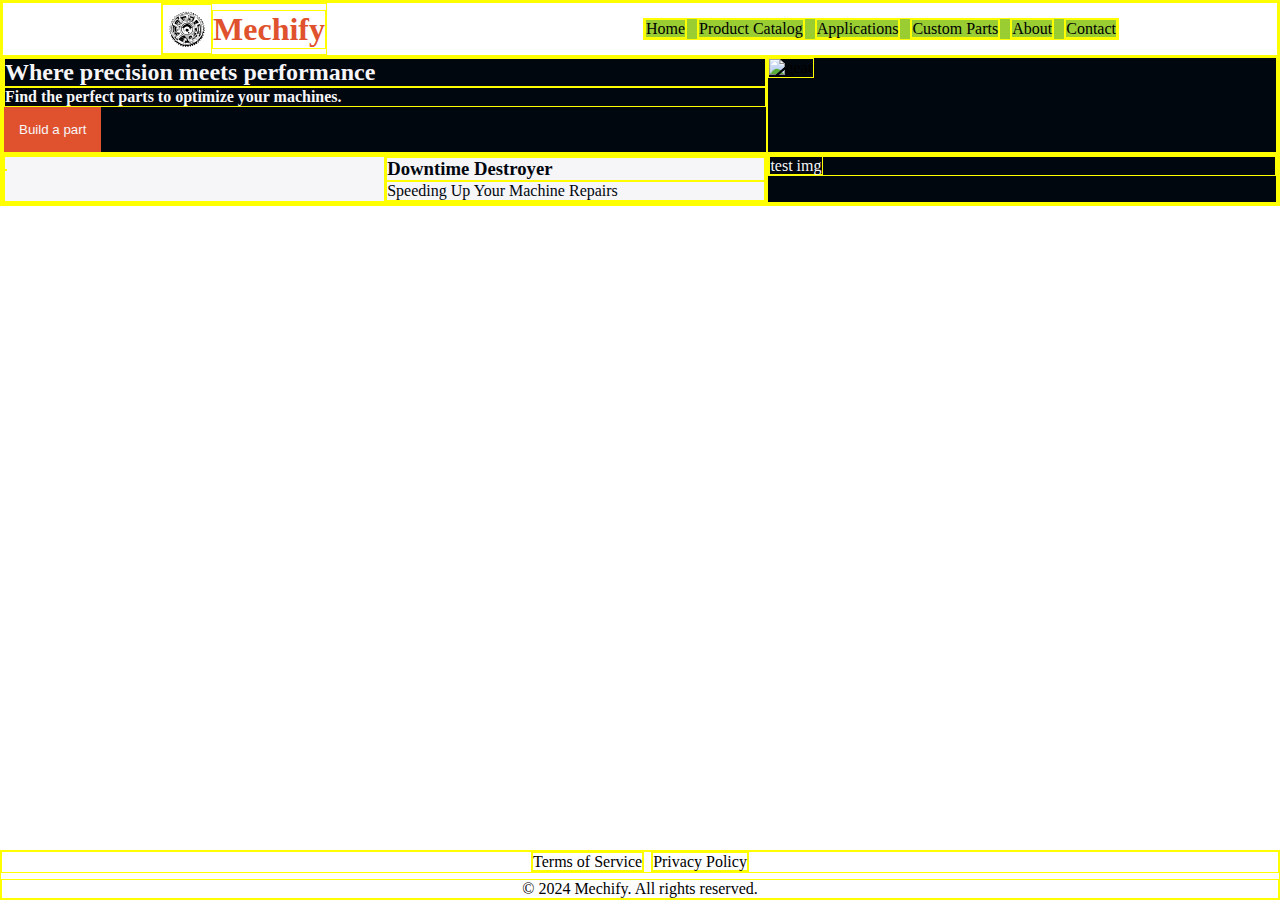
==== index.html @ ee7a38d8 "first commit" ====
<!doctype html>
<html lang="en">

<head>
  <meta charset="UTF-8" />
  <meta name="viewport" content="width=device-width, initial-scale=1.0" />
  <title>Grid Example</title>
  <link href='./style.css' rel='stylesheet'>
</head>

<body>
      
          <nav class="navigation">
            <div class="brand">

              <img src="./public/sprocket.svg" alt="" class="logo">
              <h1 style="color: var(--red);">Mechify</h1>
            </div>
            
            <ul class="ul">
              <li><a href="#">Home</a></li>
              <li><a href="product-catalog.html">Product Catalog</a></li>
              <li><a href="#">Applications</a></li>
              <li><a href="#">Custom Parts</a></li>
              <li><a href="#">About</a></li>
              <li><a href="#">Contact</a></li>
            </ul>
          </nav>
  <div class="container-top">

    <div class="container-a">
        
      <h2>Where precision meets performance</h2>
      <h4>Find the perfect parts to optimize your machines.</h4>
      <button onclick="window.location.href='/build-part.html'">Build a part</button>

    </div>
    <div class="container-b">
      <img
        src="https://images.unsplash.com/photo-1538390416079-c89a38c8db42?q=80&w=1475&auto=format&fit=crop&ixlib=rb-4.0.3&ixid=M3wxMjA3fDB8MHxwaG90by1wYWdlfHx8fGVufDB8fHx8fA%3D%3D"
        alt="gear" class="img-1">
    </div>
  </div>

  <div class="container-bottom">
    <div class="container-c">
      <div class="container-c-1">

        <img
          src="https://images.unsplash.com/photo-1609348632802-b952f368fc3a?q=80&w=450&auto=format&fit=crop&ixlib=rb-4.0.3&ixid=M3wxMjA3fDB8MHxwaG90by1wYWdlfHx8fGVufDB8fHx8fA%3D%3D"
          alt=""
          class="img-2"
        >
      </div>
      <div class="container-c-2">
        <h3>Downtime Destroyer</h3>
        <p>Speeding Up Your Machine Repairs</p>
      </div>
    </div>
    <div class="container-d">
      <li><a href="test-img.html">test img</a></li>

    </div>
  </div>

  <footer>
  <ul class="footer-links" style="gap: 7px; margin-bottom: 6px;">

    <li><a href="terms.html">Terms of Service</a></li>
    <li><a href="privacy.html">Privacy Policy</a></li>
  </ul>
  <p>&copy; 2024 Mechify. All rights reserved.</p>

</footer>

  <style>
    * {
      border: 1px solid yellow;

    }
.navigation { /* Assuming these elements are within a nav element */
  display: flex;
  flex-direction: row; /* Align items vertically */
  align-items: center; /* Center horizontally */
}
.brand {
  display: flex;
  flex-direction: row;
  align-items: center;
}
    
    .container-top {
      display: flex;
      flex-direction: row;
    }
    .logo {
      width: 50px;
      height: auto;
    }
    .container-a {
      width: 60%;
      background-color: var(--black);
      color: var(--white);
    }
    button:hover {
    background: var(--soft-red);
  }
    .container-b {
      width: 40%;
      background-color: var(--black);

    }

    .container-bottom {
      display: flex;
      flex-direction: row;
    }

    .container-c {
      width: 60%;

      display: flex;
      flex-direction: row;

    }

    .container-c-1 {
      width: 50%;
      background-color: var(--white);
    }

    .container-c-2 {
      width: 50%;
      background-color: var(--white);
      color: var(--black);
    }

    .container-d {
      width: 40%;
      background-color: var(--black);
      color: var(--white);
    }

    .img-1 {
      width: 100%;
    }

    .img-2 {
      width: 100%;
    }

    .nav {
      display: flex;
      flex-direction: row;
      justify-content: space-around;
      /* Distribute space around items */
      align-items: center;
      /* Vertically center items */
      gap: 10px;
    }
    footer {
      position: absolute; 
      bottom: 0; 
      left: 50%;
      transform: translateX(-50%); 
      width: 100%;
      text-align: center;
    }
    
    .footer-links {
      display: flex;
      flex-direction: row;
      justify-content: center;
    }
    /* header { */
    /* margin-top: 590px; */
    /* background-color: #c09999; */

    /* } */
  </style>
</body>

</html>
---- style.css ----
:root {
    --black: #01070e;
    --white: #f6f5f8;
    --red: #e0522e;
    --soft-red: #e0846c;
    --font-family: 'Arial', sans-serif;
  }
  

  * {
    margin: 0;
    padding: 0;
      border: 2px solid yellow;

    box-sizing: border-box;
    /* Include padding and border in element's total width and height */
  }

  /* body {
margin-top: -70px;
} */

  /* Additional resets for specific elements (optional) */
  ul,
  ol {
    list-style: none;
    /* Remove default list styling */
  }

  a {
    text-decoration: none;
    /* Remove default link underlines */
    color: inherit;
    /* Inherit color from parent */
  }
  .navigation {
    display: flex;
    flex-direction: row;
    justify-content: space-around;
  }
  .ul {
    background-color: yellowgreen;
    display: flex;
    flex-direction: row;
    justify-content: space-around;
    /* Distribute space around items */
    align-items: center;
    /* Vertically center items */
    gap: 10px;
    /* Add 10px spacing between items */
  }
  button {
    background: var(--red);
    color: var(--white);

    border: none;
    padding: 15px;
    cursor: pointer;
    /* Ensure button has a cursor on hover */
  }
  button:hover {
    background: var(--soft-red);
  }
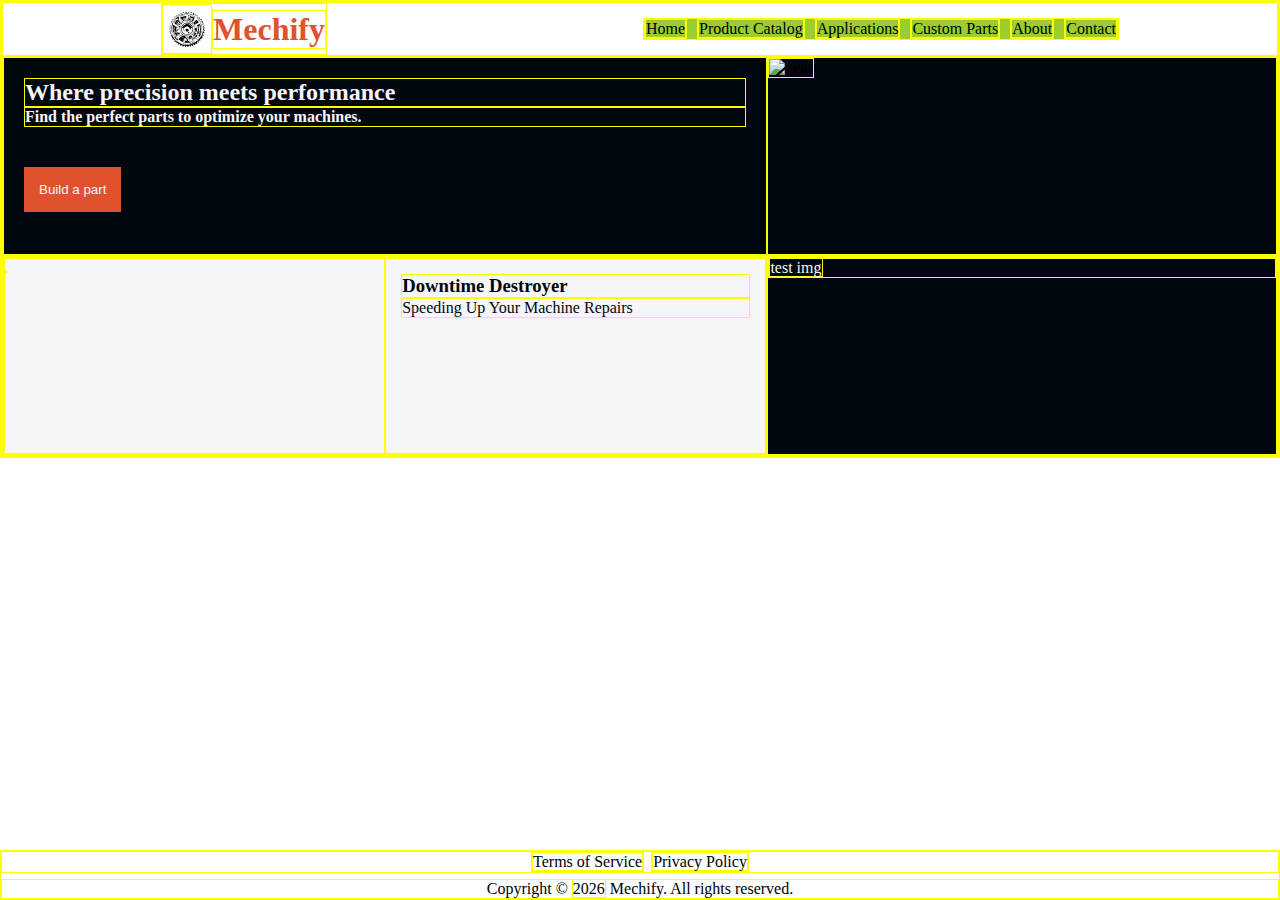
==== commit 6619545a: "move to local" ====
--- a/index.html
+++ b/index.html
@@ -1,11 +1,14 @@
+<!-- index.html -->
+<!-- Suggested code may be subject to a license. Learn more: ~LicenseLog:3725079224. -->
+<!-- in index.html how to limit the height of container-top, and container-bottom?-->
 <!doctype html>
 <html lang="en">
 
 <head>
   <meta charset="UTF-8" />
   <meta name="viewport" content="width=device-width, initial-scale=1.0" />
+  <link href='./style.css' rel='stylesheet'>
   <title>Grid Example</title>
-  <link href='./style.css' rel='stylesheet'>
 </head>
 
 <body>
@@ -32,7 +35,10 @@
         
       <h2>Where precision meets performance</h2>
       <h4>Find the perfect parts to optimize your machines.</h4>
-      <button onclick="window.location.href='/build-part.html'">Build a part</button>
+      <button 
+        onclick="window.location.href='/build-part.html'"
+        id="btn"  
+      >Build a part</button>
 
     </div>
     <div class="container-b">
@@ -69,9 +75,13 @@
     <li><a href="terms.html">Terms of Service</a></li>
     <li><a href="privacy.html">Privacy Policy</a></li>
   </ul>
-  <p>&copy; 2024 Mechify. All rights reserved.</p>
+  <p>Copyright &copy; <span id="year"></span> Mechify. All rights reserved.</p>
 
 </footer>
+
+<script>
+  document.getElementById("year").textContent = new Date().getFullYear();
+</script>
 
   <style>
     * {
@@ -88,19 +98,26 @@
   flex-direction: row;
   align-items: center;
 }
+.logo {
+      width: 50px;
+      height: auto;
+    }
     
     .container-top {
-      display: flex;
-      flex-direction: row;
-    }
-    .logo {
-      width: 50px;
-      height: auto;
-    }
+      height: 200px;
+      display: flex;
+      flex-direction: row;
+      overflow: hidden;
+    }
+    
     .container-a {
       width: 60%;
+      padding: 20px;
       background-color: var(--black);
       color: var(--white);
+    }
+    #btn {
+      margin-top: 40px;
     }
     button:hover {
     background: var(--soft-red);
@@ -112,8 +129,12 @@
     }
 
     .container-bottom {
-      display: flex;
-      flex-direction: row;
+      height: 200px;
+
+
+      display: flex;
+      flex-direction: row;
+      overflow: hidden;
     }
 
     .container-c {
@@ -131,6 +152,8 @@
 
     .container-c-2 {
       width: 50%;
+      padding: 15px;
+
       background-color: var(--white);
       color: var(--black);
     }
